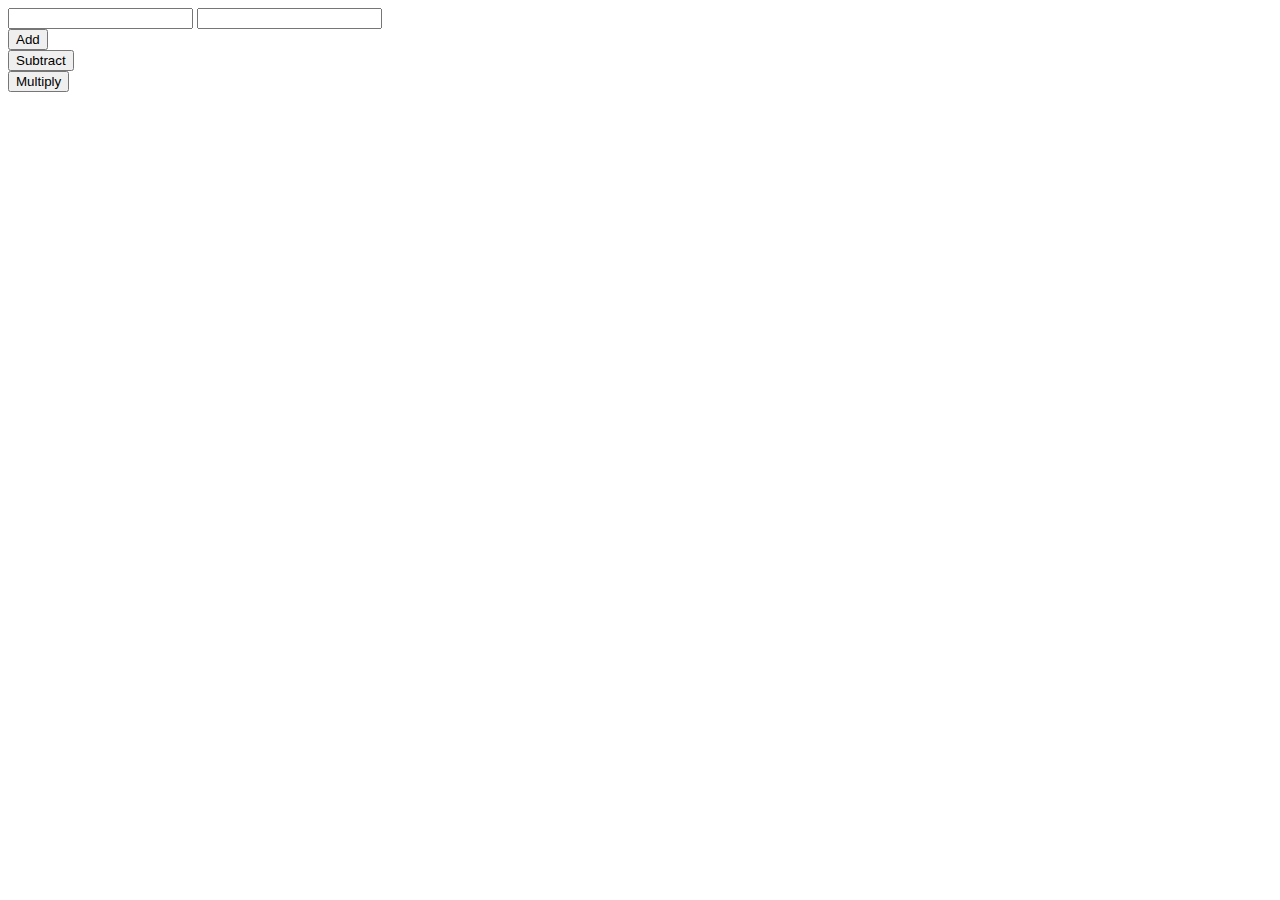
==== week4/Build_Calculator_HTML_JS/index.html @ b90e3258 "rough" ====
<!DOCTYPE html>
<html lang="en">
<head>
    <meta charset="UTF-8">
    <meta name="viewport" content="width=\
    , initial-scale=1.0">
    <title>Document</title>
    <link rel="stylesheet" type="text/css" href="style.css">
</head>
<body>
    <input type="text" id="firstNumber">
    <input type="text" id="secondNumber">
    <div><input type="button" id="btnadd" value="Add" ></div>
    <div><input type="button" id="btnsubtract" value="Subtract"></div>
    <div><input type="button" id="btnmultiply" value="Multiply"></div>

    <script src="index.js"> </script>
</body>
</html>
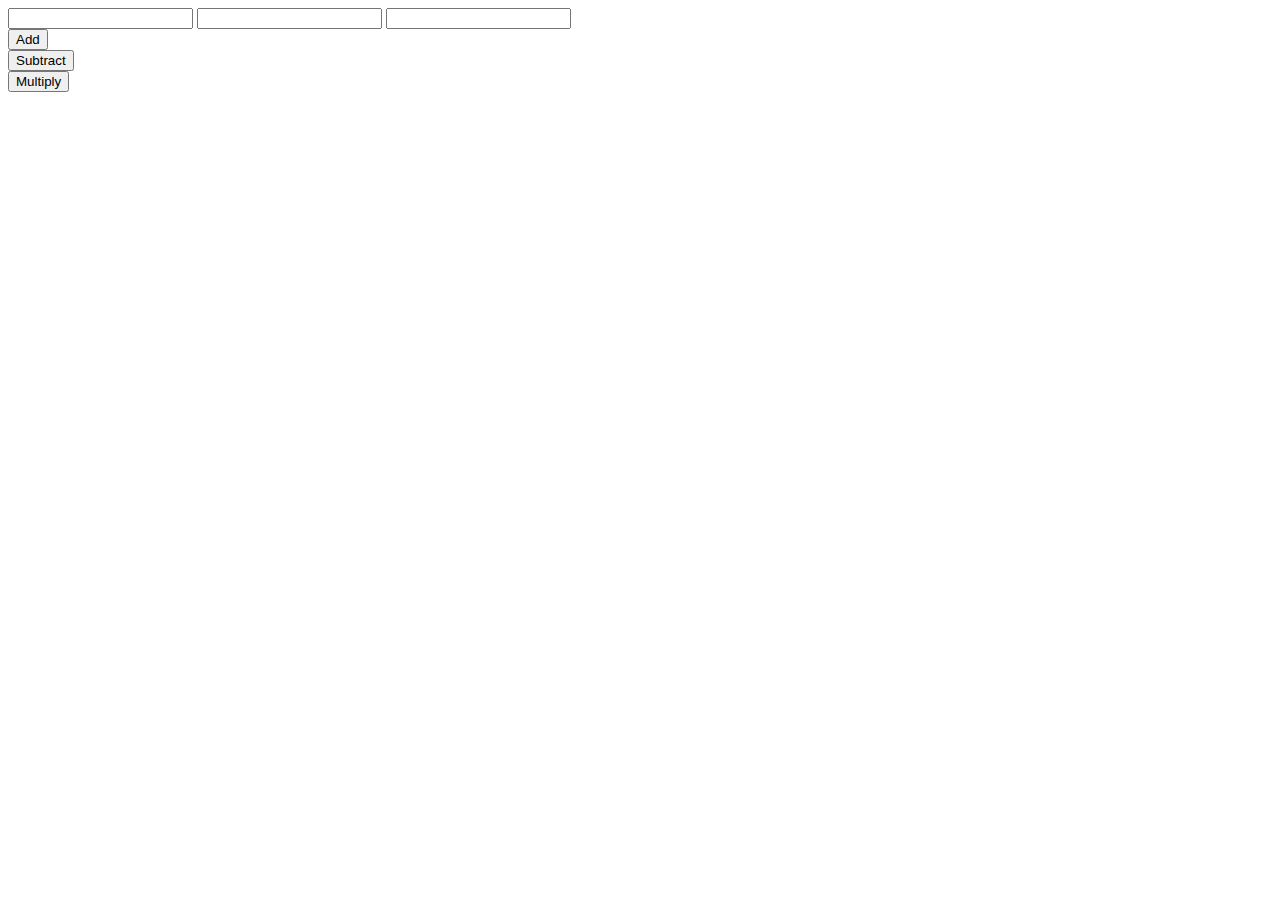
==== commit c506f9d1: "rough" ====
--- a/week4/Build_Calculator_HTML_JS/index.html
+++ b/week4/Build_Calculator_HTML_JS/index.html
@@ -10,6 +10,8 @@
 <body>
     <input type="text" id="firstNumber">
     <input type="text" id="secondNumber">
+    <input type="text" id="sumOfNumber">
+
     <div><input type="button" id="btnadd" value="Add" ></div>
     <div><input type="button" id="btnsubtract" value="Subtract"></div>
     <div><input type="button" id="btnmultiply" value="Multiply"></div>
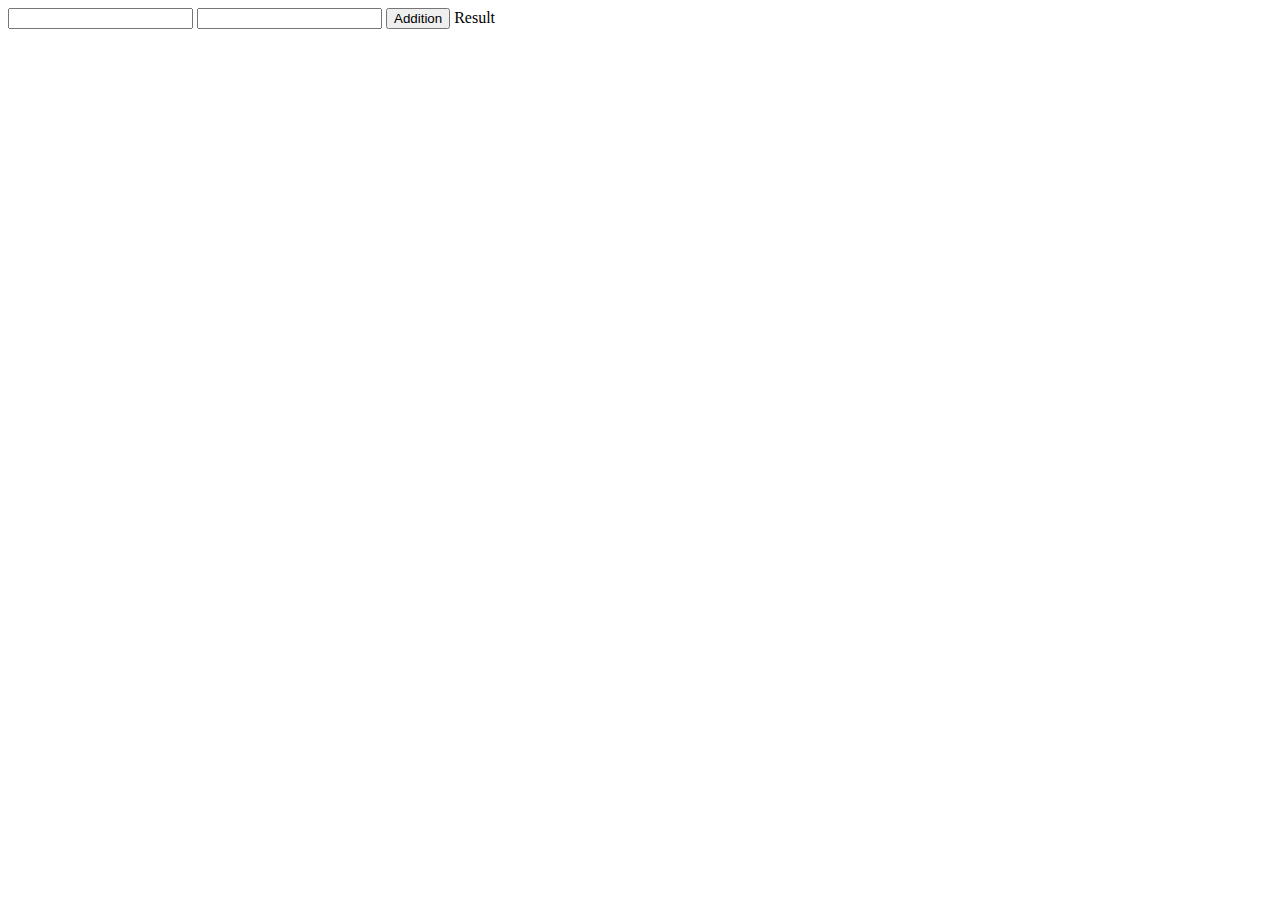
==== commit a2351336: "rough" ====
--- a/week4/Build_Calculator_HTML_JS/index.html
+++ b/week4/Build_Calculator_HTML_JS/index.html
@@ -8,13 +8,26 @@
     <link rel="stylesheet" type="text/css" href="style.css">
 </head>
 <body>
-    <input type="text" id="firstNumber">
+    <!-- <input type="text" id="firstNumber">
     <input type="text" id="secondNumber">
-    <input type="text" id="sumOfNumber">
+    <input type="text" id="totalOfNumber"> -->
 
-    <div><input type="button" id="btnadd" value="Add" ></div>
-    <div><input type="button" id="btnsubtract" value="Subtract"></div>
-    <div><input type="button" id="btnmultiply" value="Multiply"></div>
+    <div>
+        <input type="number" id="firstNumber">
+        <input type="number" id="secondNumber">
+        
+        <!-- <input type="button" onclick="addNumber(firstNumber.value,secondNumber.value)" id="btnadd" value="Add" > -->
+        <button id="sum">Addition</button>
+        <label id="answer">Result</label>
+    </div>
+
+    <!-- <div>
+        <input type="button" onclick="subtract()" id="btnsubtract" value="Subtract">
+    </div>
+
+    <div>
+        <input type="button" onclick ="multiply()" id="btnmultiply" value="Multiply">
+    </div> -->
 
     <script src="index.js"> </script>
 </body>
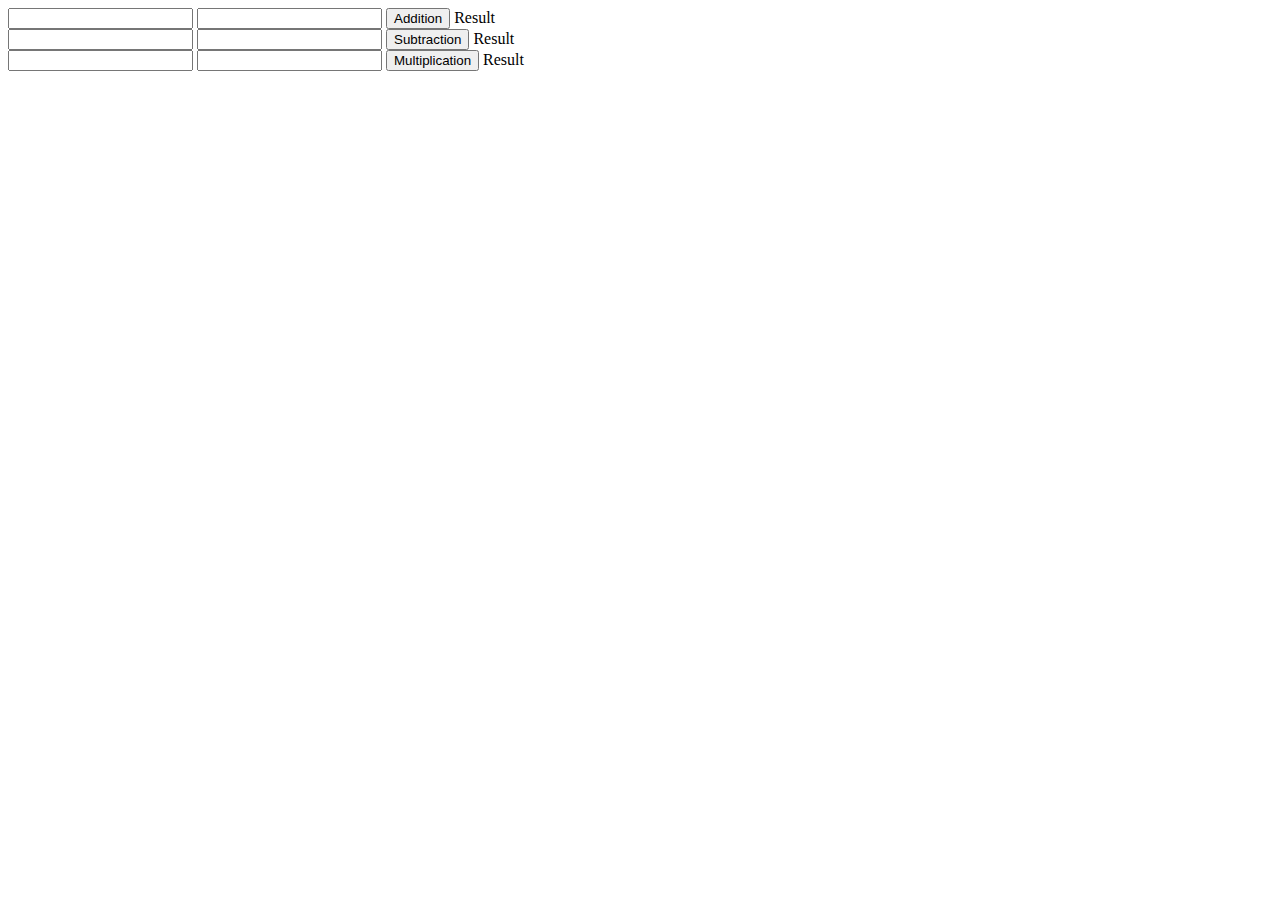
==== commit ad4ba898: "rough" ====
--- a/week4/Build_Calculator_HTML_JS/index.html
+++ b/week4/Build_Calculator_HTML_JS/index.html
@@ -8,26 +8,30 @@
     <link rel="stylesheet" type="text/css" href="style.css">
 </head>
 <body>
-    <!-- <input type="text" id="firstNumber">
-    <input type="text" id="secondNumber">
-    <input type="text" id="totalOfNumber"> -->
-
-    <div>
+        <div>
         <input type="number" id="firstNumber">
         <input type="number" id="secondNumber">
         
-        <!-- <input type="button" onclick="addNumber(firstNumber.value,secondNumber.value)" id="btnadd" value="Add" > -->
+
         <button id="sum">Addition</button>
         <label id="answer">Result</label>
     </div>
 
-    <!-- <div>
-        <input type="button" onclick="subtract()" id="btnsubtract" value="Subtract">
+    <div>
+        <input type="number" id="thirdNumber">
+        <input type="number" id="forthNumber">
+
+        <button id="sub">Subtraction</button>
+        <label id="answerSub">Result</label>
     </div>
 
     <div>
-        <input type="button" onclick ="multiply()" id="btnmultiply" value="Multiply">
-    </div> -->
+        <input type="number" id="fithNumber">
+        <input type="number" id="SixthNumber">
+
+        <button id="mul">Multiplication</button>
+        <label id="answerSub1">Result</label>
+    </div>
 
     <script src="index.js"> </script>
 </body>
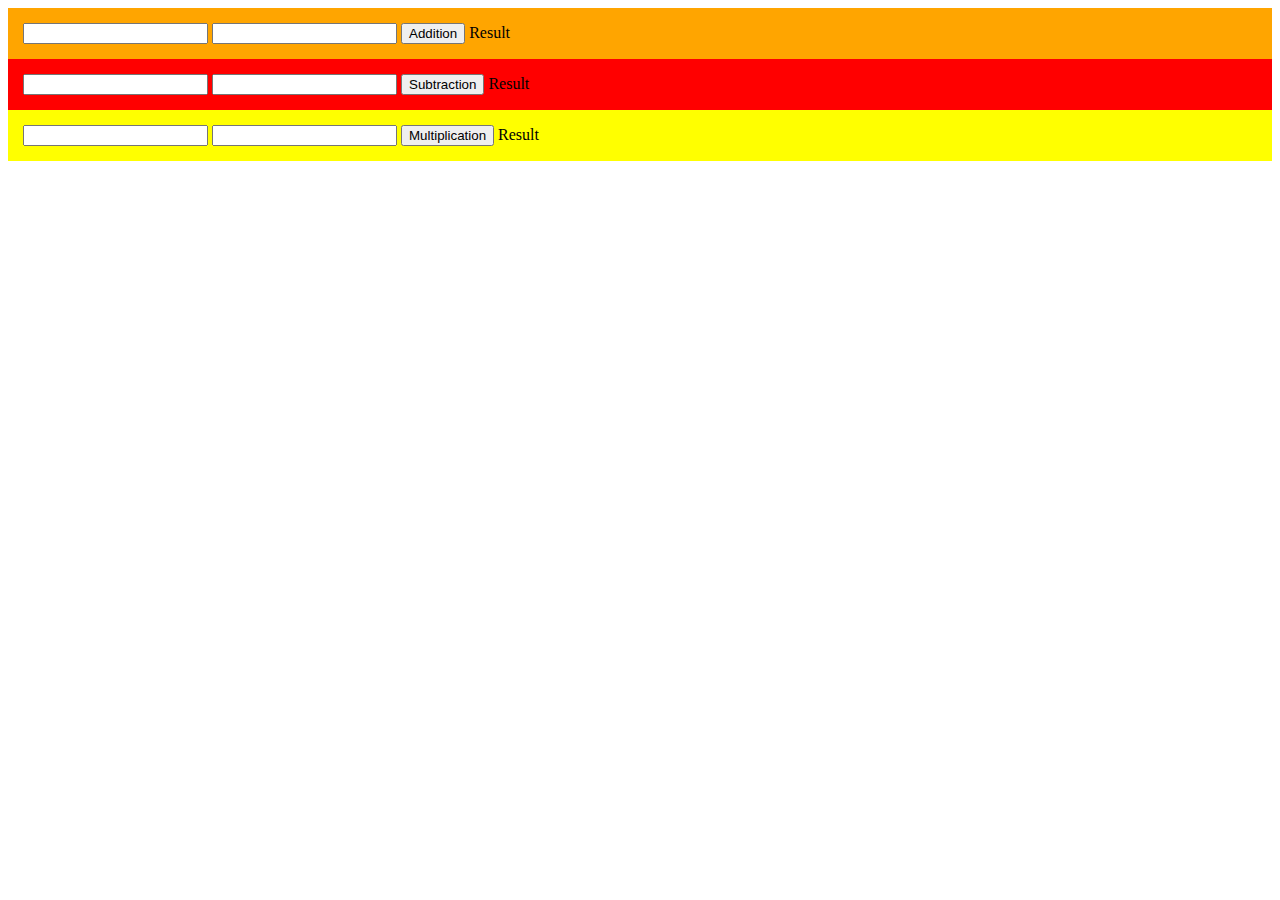
==== commit b34a687a: "rough" ====
--- a/week4/Build_Calculator_HTML_JS/index.html
+++ b/week4/Build_Calculator_HTML_JS/index.html
@@ -8,7 +8,7 @@
     <link rel="stylesheet" type="text/css" href="style.css">
 </head>
 <body>
-        <div>
+        <div class="addition">
         <input type="number" id="firstNumber">
         <input type="number" id="secondNumber">
         
@@ -17,7 +17,7 @@
         <label id="answer">Result</label>
     </div>
 
-    <div>
+    <div class="Subtraction">
         <input type="number" id="thirdNumber">
         <input type="number" id="forthNumber">
 
@@ -25,7 +25,7 @@
         <label id="answerSub">Result</label>
     </div>
 
-    <div>
+    <div class="multiplication">
         <input type="number" id="fithNumber">
         <input type="number" id="SixthNumber">
 
--- a/week4/Build_Calculator_HTML_JS/style.css
+++ b/week4/Build_Calculator_HTML_JS/style.css
@@ -0,0 +1,12 @@
+.addition {
+    padding: 15px;
+    background-color: orange;
+}
+.Subtraction {
+    padding: 15px;
+    background-color: red;
+}
+.multiplication {
+    padding: 15px;
+    background-color: yellow;
+}
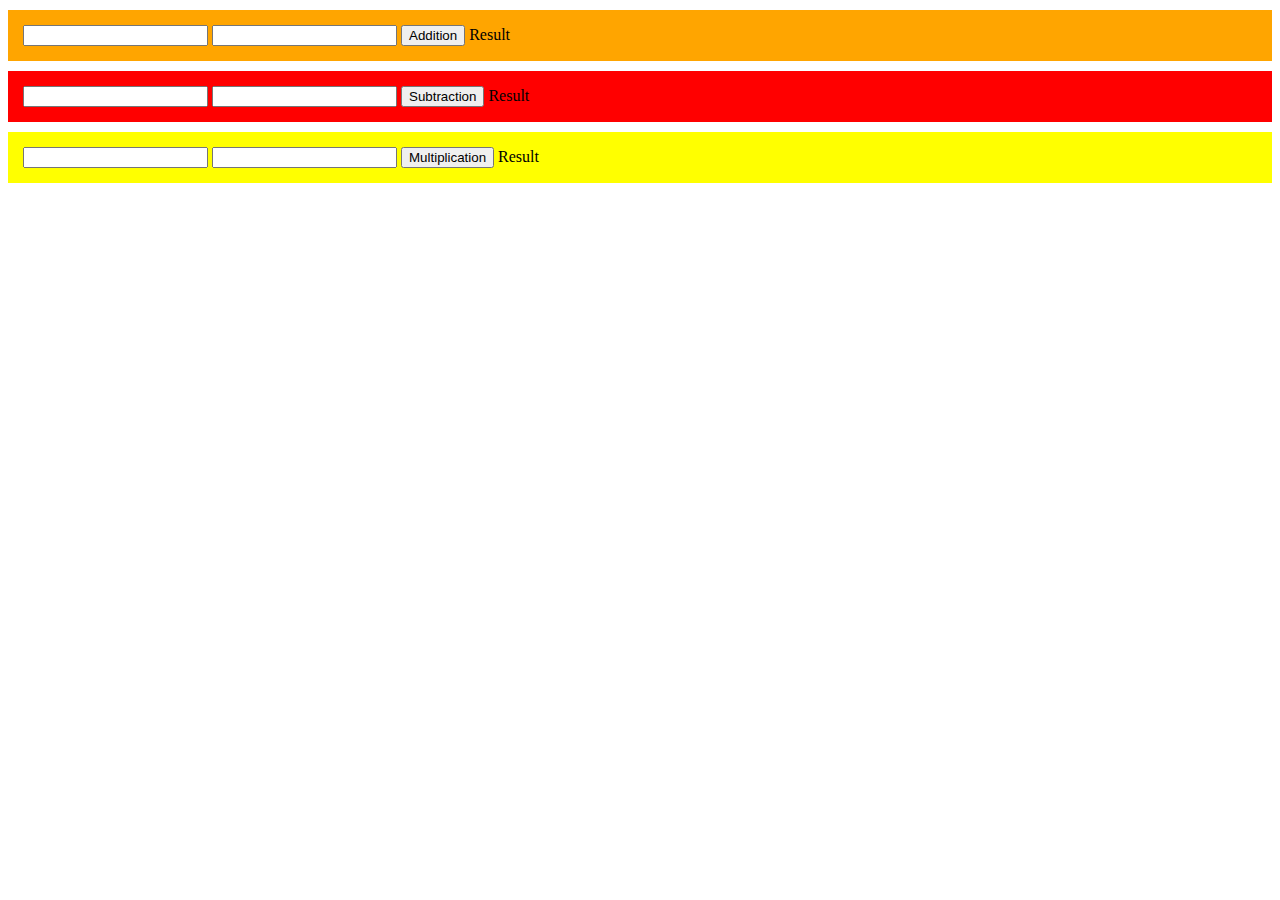
==== commit e8633569: "rough" ====
--- a/week4/Build_Calculator_HTML_JS/index.html
+++ b/week4/Build_Calculator_HTML_JS/index.html
@@ -17,15 +17,15 @@
         <label id="answer">Result</label>
     </div>
 
-    <div class="Subtraction">
+    <div class="sub">
         <input type="number" id="thirdNumber">
         <input type="number" id="forthNumber">
 
         <button id="sub">Subtraction</button>
-        <label id="answerSub">Result</label>
+        <label id="answer1">Result</label>
     </div>
 
-    <div class="multiplication">
+    <div class="mul">
         <input type="number" id="fithNumber">
         <input type="number" id="SixthNumber">
 
--- a/week4/Build_Calculator_HTML_JS/style.css
+++ b/week4/Build_Calculator_HTML_JS/style.css
@@ -1,12 +1,15 @@
 .addition {
     padding: 15px;
     background-color: orange;
+    margin: 10px 0px
 }
-.Subtraction {
+.sub {
     padding: 15px;
     background-color: red;
+    margin: 10px 0px
 }
-.multiplication {
+.mul {
     padding: 15px;
     background-color: yellow;
+    margin: 10px 0px
 }
